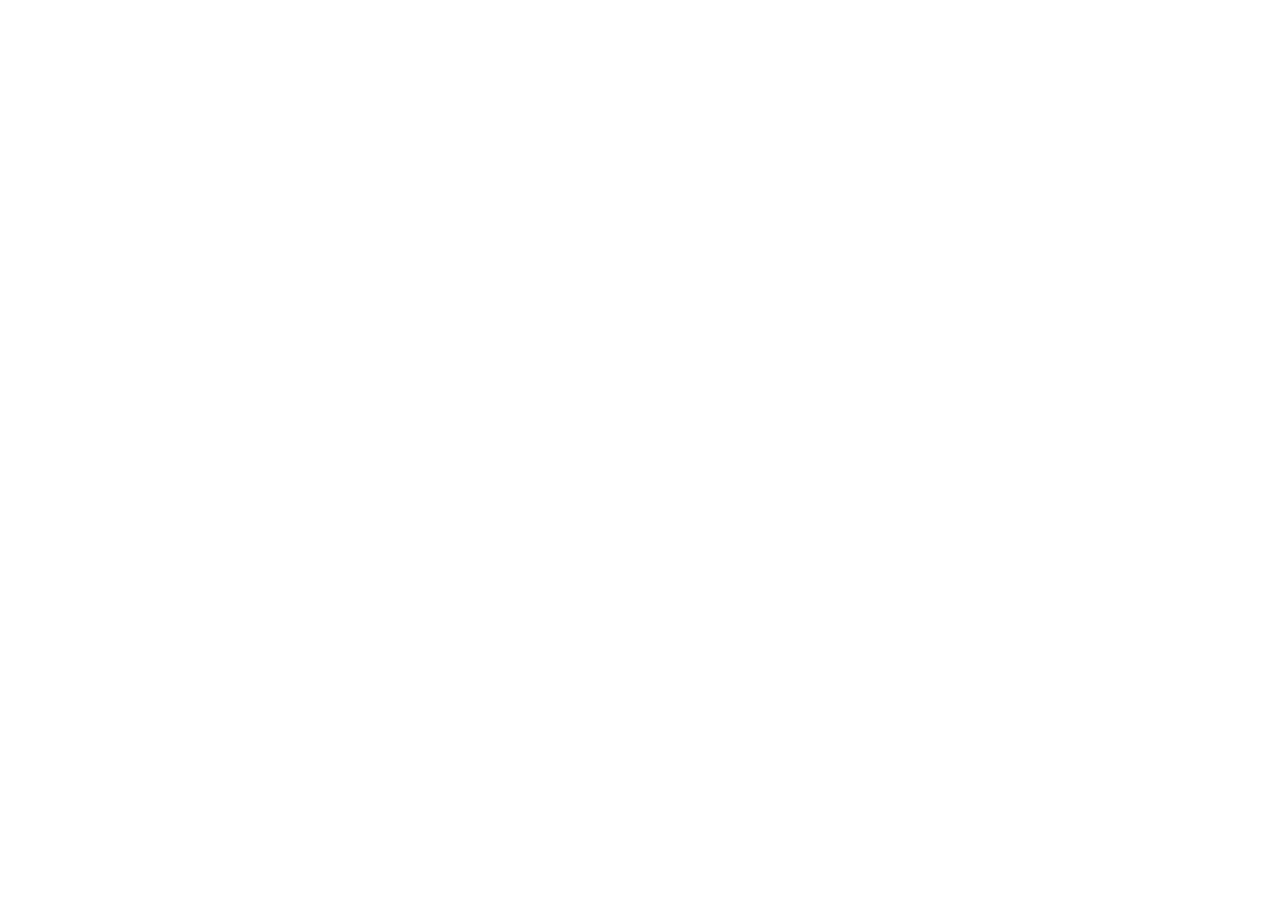
==== wall-dashboard/internal/web/static/index.html @ 2020f28e "Initial add-on: lightweight dashboard for old tablets - HAOS add-on with ingress admin panel and a s" ====
<!doctype html>
<html lang="ru">
<head>
<meta charset="utf-8">
<base href="__BASE__/">
<meta name="viewport" content="width=device-width,initial-scale=1,viewport-fit=cover,user-scalable=no">
<meta name="apple-mobile-web-app-capable" content="yes">
<meta name="apple-mobile-web-app-status-bar-style" content="black-translucent">
<meta name="mobile-web-app-capable" content="yes">
<title>__TITLE__</title>
<link rel="stylesheet" href="app.css">
</head>
<body>
<header><span id="status" class="dot" title="connection"></span></header>
<main id="grid"></main>
<div id="toast" class="toast"></div>
<script src="app.js"></script>
</body>
</html>
---- wall-dashboard/internal/web/static/app.css ----
:root {
  --bg: #0b0e12;
  --card: #151a21;
  --card-active: #17251d;
  --border: #1f2731;
  --text: #e8eef6;
  --muted: #8b9bb0;
  --on: #6fc96b;
  --off: #3a4553;
  --accent: #4aa8ff;
}

* {
  box-sizing: border-box;
  -webkit-tap-highlight-color: transparent;
}

html,
body {
  margin: 0;
  height: 100%;
  background: var(--bg);
  color: var(--text);
  font-family: -apple-system, "Helvetica Neue", Helvetica, Arial, sans-serif;
  overflow: hidden;
}

body {
  display: flex;
  flex-direction: column;
}

header {
  height: 26px;
  display: flex;
  align-items: center;
  justify-content: flex-end;
  padding: 0 14px;
  flex: 0 0 auto;
}

.dot {
  width: 9px;
  height: 9px;
  border-radius: 50%;
  background: var(--off);
}

.dot.on {
  background: var(--on);
}

main {
  flex: 1 1 auto;
  padding: 10px;
  display: grid;
  grid-template-columns: repeat(auto-fill, minmax(168px, 1fr));
  grid-auto-rows: minmax(94px, auto);
  gap: 9px;
  align-content: start;
  overflow-y: auto;
  -webkit-overflow-scrolling: touch;
}

.tile {
  background: var(--card);
  border: 1px solid var(--border);
  border-radius: 13px;
  padding: 11px 12px;
  min-height: 94px;
  display: flex;
  flex-direction: column;
  justify-content: space-between;
  overflow: hidden;
}

.tile.active {
  background: var(--card-active);
  border-color: #2c5f3f;
}

.t-entity {
  cursor: pointer;
}

.t-entity:active {
  opacity: 0.75;
}

.name {
  font-size: 12px;
  line-height: 1.25;
  letter-spacing: 0.04em;
  text-transform: uppercase;
  color: var(--muted);
  overflow: hidden;
  text-overflow: ellipsis;
  white-space: nowrap;
}

.value {
  font-size: 26px;
  line-height: 1.1;
  font-weight: 600;
  overflow: hidden;
  text-overflow: ellipsis;
  white-space: nowrap;
}

.t-sensor .value {
  font-size: 23px;
}

.sub {
  font-size: 11px;
  color: var(--muted);
  min-height: 12px;
  overflow: hidden;
  text-overflow: ellipsis;
  white-space: nowrap;
}

.t-clock .value {
  font-size: 40px;
  letter-spacing: 0.02em;
}

.t-clock .date {
  font-size: 12px;
  color: var(--muted);
  overflow: hidden;
  text-overflow: ellipsis;
  white-space: nowrap;
}

.t-rss {
  justify-content: flex-start;
}

.rss {
  margin-top: 8px;
  overflow: hidden;
  flex: 1 1 auto;
}

.rss-item {
  display: block;
  padding: 6px 0;
  border-top: 1px solid var(--border);
  text-decoration: none;
  color: var(--text);
}

.rss-item:first-child {
  border-top: 0;
  padding-top: 0;
}

.rss-title {
  font-size: 13px;
  line-height: 1.3;
  max-height: 2.6em;
  overflow: hidden;
}

.rss-meta {
  margin-top: 2px;
  font-size: 10px;
  color: var(--muted);
  overflow: hidden;
  text-overflow: ellipsis;
  white-space: nowrap;
}

.toast {
  position: fixed;
  left: 50%;
  bottom: 18px;
  transform: translateX(-50%);
  background: #2a3542;
  color: var(--text);
  font-size: 13px;
  padding: 8px 14px;
  border-radius: 10px;
  opacity: 0;
  transition: opacity 0.2s;
  pointer-events: none;
}

.toast.show {
  opacity: 1;
}

.overlay {
  position: fixed;
  left: 0;
  top: 0;
  right: 0;
  bottom: 0;
  background: rgba(5, 8, 12, 0.92);
  display: flex;
  align-items: center;
  justify-content: center;
  padding: 24px;
}

.overlay .panel {
  max-width: 420px;
  text-align: center;
}

.overlay h1 {
  font-size: 20px;
  margin: 0 0 8px;
}

.overlay p {
  font-size: 14px;
  line-height: 1.5;
  color: var(--muted);
  margin: 0;
}
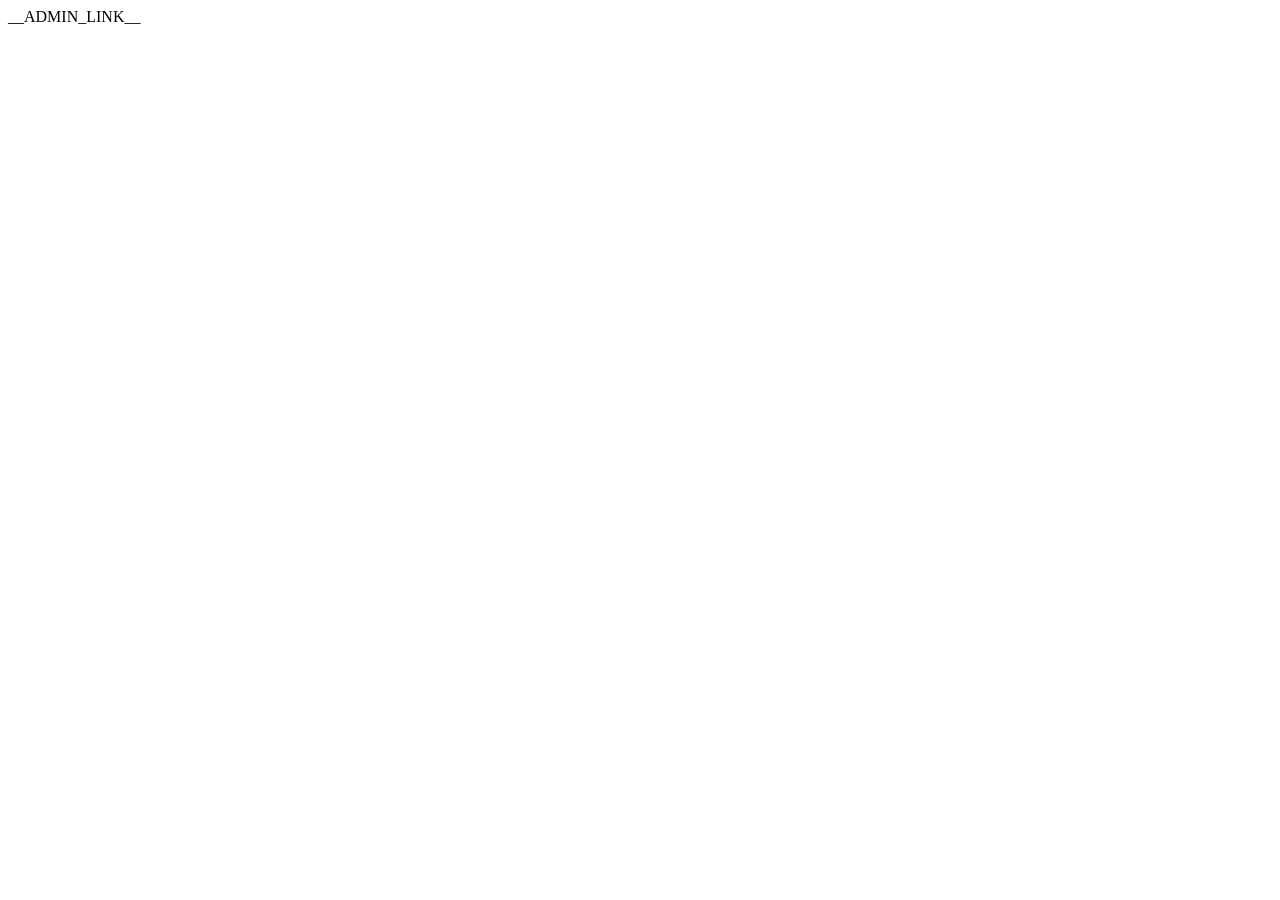
==== commit cfb099be: "Fix SUPERVISOR_TOKEN visibility and allow ingress without device token The HA base image runs s6-ove" ====
--- a/wall-dashboard/internal/web/static/index.html
+++ b/wall-dashboard/internal/web/static/index.html
@@ -11,7 +11,7 @@
 <link rel="stylesheet" href="app.css">
 </head>
 <body>
-<header><span id="status" class="dot" title="connection"></span></header>
+<header>__ADMIN_LINK__<span id="status" class="dot" title="connection"></span></header>
 <main id="grid"></main>
 <div id="toast" class="toast"></div>
 <script src="app.js"></script>
--- a/wall-dashboard/internal/web/static/app.css
+++ b/wall-dashboard/internal/web/static/app.css
@@ -44,6 +44,15 @@
   height: 9px;
   border-radius: 50%;
   background: var(--off);
+}
+
+.admin {
+  color: var(--muted);
+  text-decoration: none;
+  font-size: 16px;
+  line-height: 1;
+  margin-right: 12px;
+  padding: 0 4px;
 }
 
 .dot.on {
